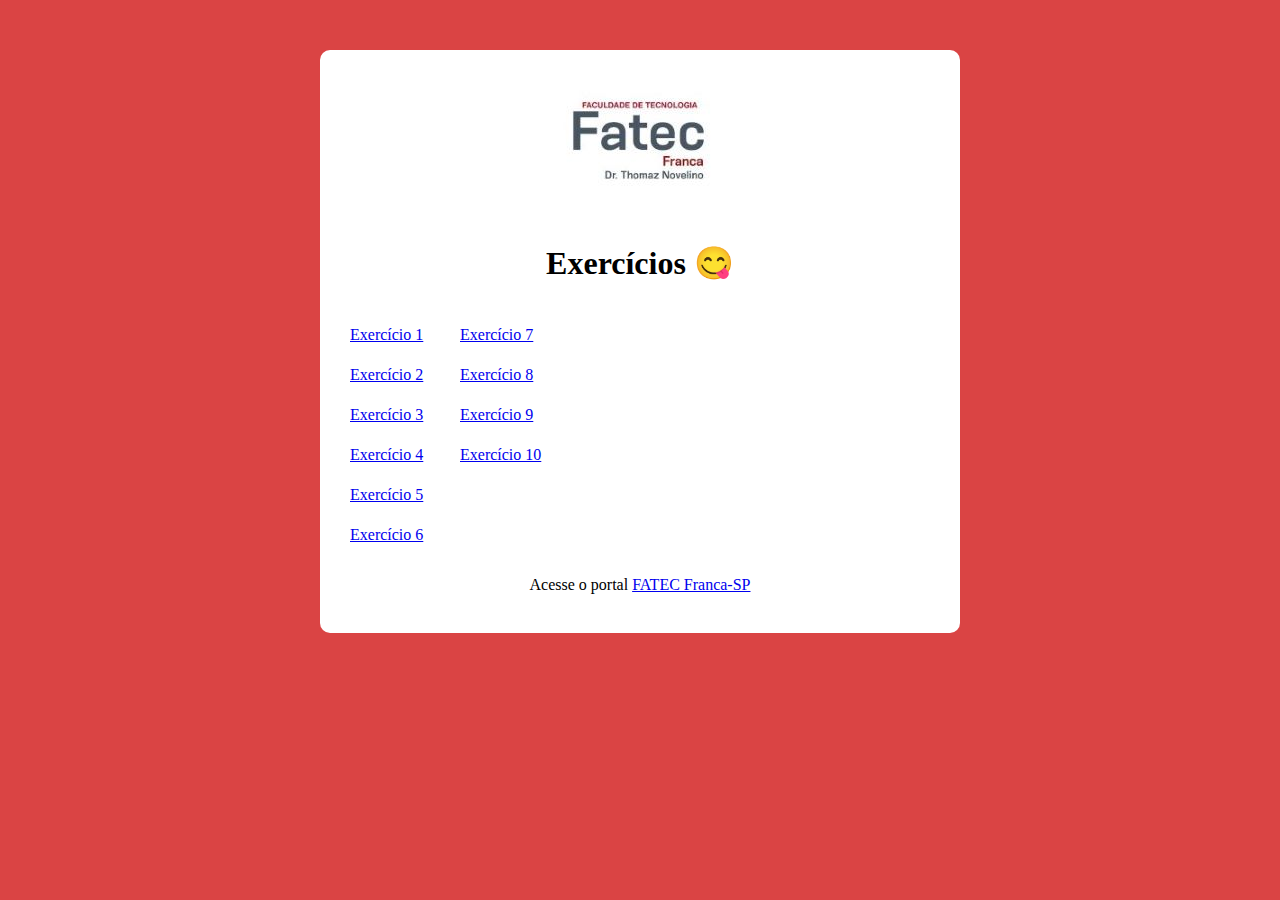
==== index.html @ 79915086 "atualização 12/03/2024" ====
<!DOCTYPE html>
<html lang="pt-br">

<head>
    <meta charset="UTF-8">
    <link rel="shortcut icon" href="images/mouse.16.png" type="image/x-icon">
    <link rel="stylesheet" href="css/style.css">
    <meta name="viewport" content="width=device-width, initial-scale=1.0">
    <title>Exercicios</title>
</head>

<body>
    <section class="container">
        <img id="logo" src="images/logo_fatec_180x180.jpg" alt="Logo FATEC Franca">
        <div id="header">
            <h1>Exercícios &#x1F60B</h1>
            <!-- Isso é um comentário HTML-->
        </div>
        <div id="coluna1">
            <p><a href="exercicio1/index.html">Exercício 1</a></p>
            <p><a href="exercicio2/index.html">Exercício 2</a></p>
            <p><a href="exercicio3/index.html">Exercício 3</a></p>
            <p><a href="exercicio4/index.html">Exercício 4</a></p>
            <p><a href="exercicio5/index.html">Exercício 5</a></p>
            <p><a href="exercicio6/index.html">Exercício 6</a></p>
        </div>
        <div id="coluna2">
            <p><a href="exercicio7/index.html">Exercício 7</a></p>
            <p><a href="exercicio8/index.html">Exercício 8</a></p>
            <p><a href="exercicio9/index.html">Exercício 9</a></p>
            <p><a href="exercicio10/index.html">Exercício 10</a></p>
        </div>
        <div id="footer">
            <p>Acesse o portal <a href="https://site.fatecfranca.edu.br">FATEC Franca-SP</a></p>
        </div>
    </section>
</body>

</html>
---- css/style.css ----
* {
    outline: 0;
    box-sizing: border-box;
}

body {
    margin: 0;
    padding: 0;
    background:rgb(218, 68, 68);
    font-size: 1em;
    line-height: 1.5em;
}

.container {
    max-width: 640px;
    margin: 50px auto;
    background: #fff;
    padding: 0 20px 20px 20px;
    border-radius: 10px;
}

#logo {
    display: block;
    margin: 0px auto;
}

#header {
    clear: both;
    width: 100%;
    text-align: center;
}

#coluna1{
    float: left;
    width: 110px;
    padding: 10px;
}

#coluna2{
    float: left;
    width: 110px;
    padding: 10px;
}

#footer {
    clear: both;
    width: 100%;
    text-align: center;
}
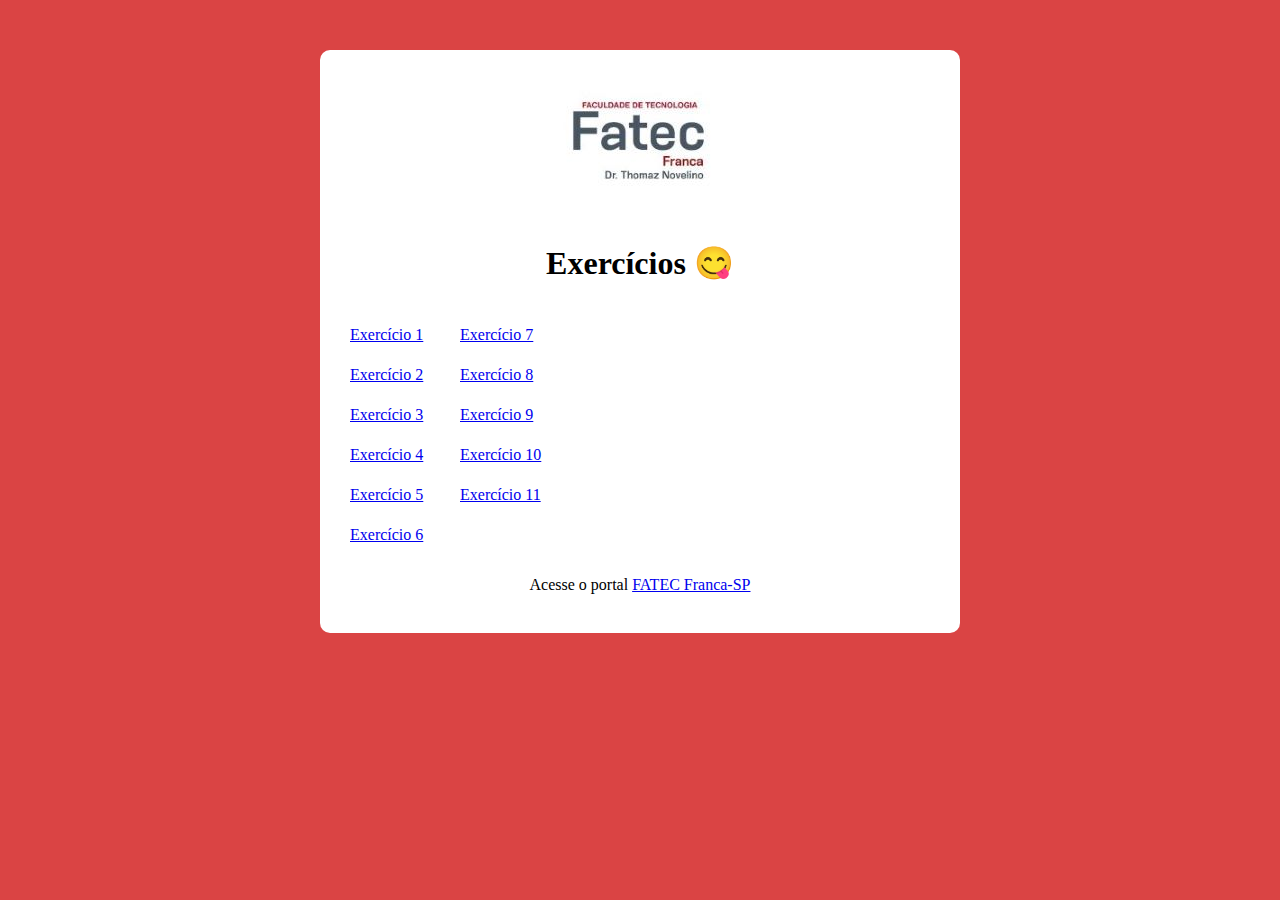
==== commit f34ae64e: "atualização 12/03/2024 2" ====
--- a/index.html
+++ b/index.html
@@ -29,6 +29,7 @@
             <p><a href="exercicio8/index.html">Exercício 8</a></p>
             <p><a href="exercicio9/index.html">Exercício 9</a></p>
             <p><a href="exercicio10/index.html">Exercício 10</a></p>
+            <p><a href="exercicio11/index.html">Exercício 11</a></p>
         </div>
         <div id="footer">
             <p>Acesse o portal <a href="https://site.fatecfranca.edu.br">FATEC Franca-SP</a></p>
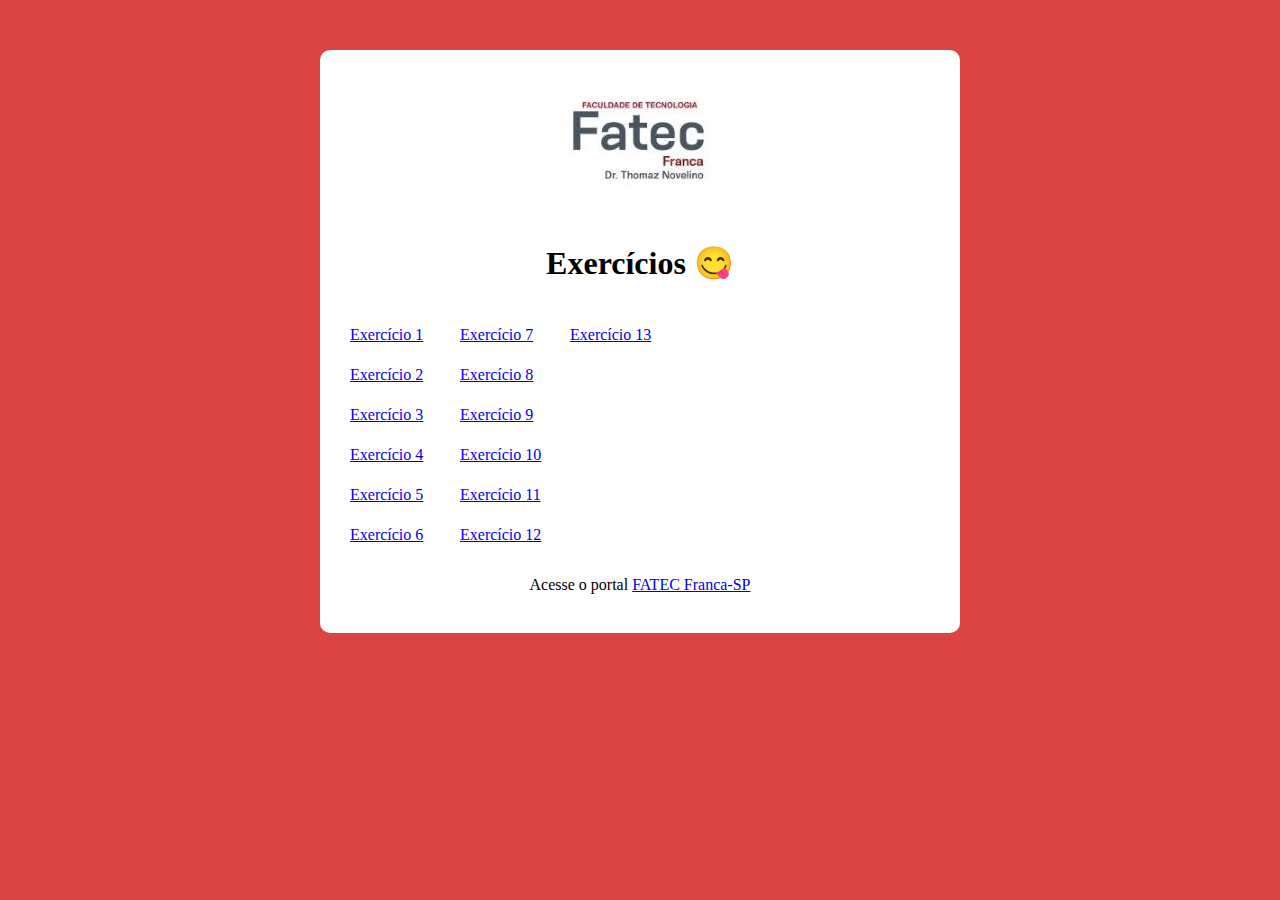
==== commit 3a38a9f9: "atualização exercicio 13" ====
--- a/index.html
+++ b/index.html
@@ -30,6 +30,10 @@
             <p><a href="exercicio9/index.html">Exercício 9</a></p>
             <p><a href="exercicio10/index.html">Exercício 10</a></p>
             <p><a href="exercicio11/index.html">Exercício 11</a></p>
+            <p><a href="exercicio12/index.html">Exercício 12</a></p>
+        </div>
+        <div id="coluna3">
+            <p><a href="exercicio13/index.html">Exercício 13</a></p>
         </div>
         <div id="footer">
             <p>Acesse o portal <a href="https://site.fatecfranca.edu.br">FATEC Franca-SP</a></p>
--- a/css/style.css
+++ b/css/style.css
@@ -42,6 +42,12 @@
     padding: 10px;
 }
 
+#coluna3{
+    float: left;
+    width: 110px;
+    padding: 10px;
+}
+
 #footer {
     clear: both;
     width: 100%;
